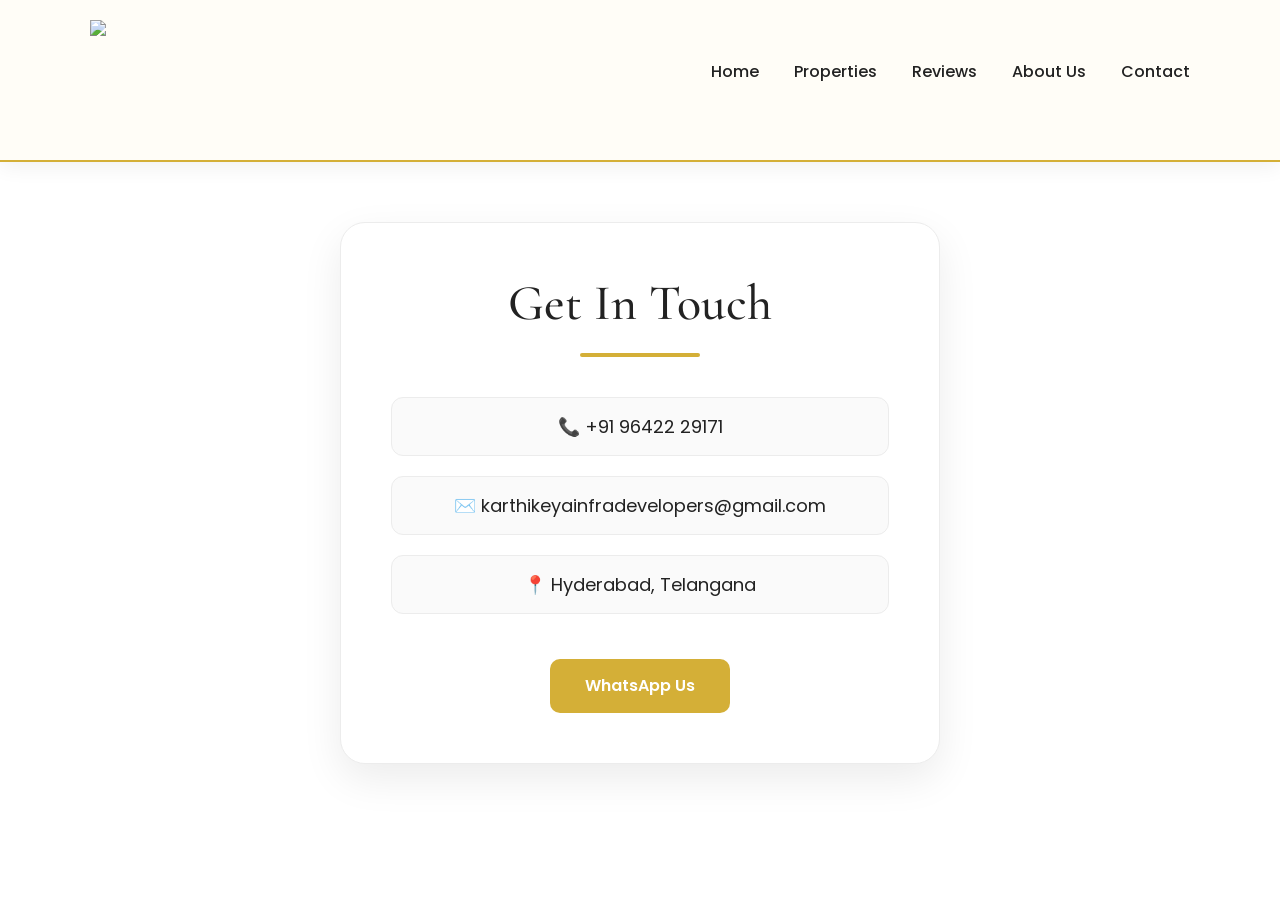
==== RealEstateSite/contact.html @ 60f83070 "Add files via upload" ====
<!DOCTYPE html>
<html>
<head>
    <title>Contact Us - Karthikeya Infra</title>
    <link href="https://cdn.jsdelivr.net/npm/bootstrap@5.3.2/dist/css/bootstrap.min.css" rel="stylesheet">
    <link rel="stylesheet" href="css/style.css">

    <meta name="description"
content="Karthikeya Infra Developers offers premium plotted developments, residential projects, and investment opportunities with trusted infrastructure and long-term value.">
</head>


<body>


<nav>

    <img src="images/logo.png" class="logo">

    <ul>
        <li><a href="index.html">Home</a></li>
        <li><a href="properties.html">Properties</a></li>
        <li><a href="reviews.html">Reviews</a></li>
        <li><a href="about.html">About Us</a></li>
        <li><a href="contact.html">Contact</a></li>
    </ul>

</nav>

<section class="contact-section">

    <div class="contact-card">

        <h2>Get In Touch</h2>

        <div class="gold-line"></div>

        <div class="contact-item">
            📞 +91 96422 29171
        </div>

        <a href="mailto:info@karthikeyainfra.com" class="contact-item email-link">

                ✉️ karthikeyainfradevelopers@gmail.com

         </a>

        <div class="contact-item">
            📍 Hyderabad, Telangana
        </div>

        <a href="https://wa.me/919642229171"
           target="_blank"
           class="contact-btn">
            WhatsApp Us
        </a>

    </div>

</section>


</body>
</html>
---- RealEstateSite/css/style.css ----
/* ==========================
   GOOGLE FONTS
========================== */

@import url('https://fonts.googleapis.com/css2?family=Cormorant+Garamond:wght@500;600;700&family=Poppins:wght@300;400;500;600&display=swap');

/* ==========================
   ROOT COLORS
========================== */

:root{
    --gold:#D4AF37;
    --gold-dark:#b89018;
    --white:#ffffff;
    --light:#fafafa;
    --text:#222222;
    --gray:#666666;
    --border:#ececec;
}

/* ==========================
   RESET
========================== */

*{
    margin:0;
    padding:0;
    box-sizing:border-box;
}

html{
    scroll-behavior:smooth;
}

body{
    background:#fff;
    color:var(--text);
    font-family:'Poppins',sans-serif;
    overflow-x:hidden;
}

/* ==========================
   CONTAINER
========================== */

.container{
    width:90%;
    max-width:1300px;
    margin:auto;
}

/* ==========================
   NAVBAR
========================== */

nav{
    background:#fffdf7;

    border-bottom:2px solid #D4AF37;

    box-shadow:0 5px 20px rgba(0,0,0,0.06);

    padding:20px 7%;

    align-items:center;
    display:flex;
    justify-content:space-between;

    position:sticky;
    top:0;
    z-index:999;
}

.logo{
    height:120px;
    width:auto;
}

nav ul{
    display:flex;
    list-style:none;
    gap:35px;
}

nav ul li a{
   text-decoration:none;
    color:var(--text);
    font-weight:500;
    font-size:16px;
    position:relative;
    transition:.3s;
}

/* Hover Underline Effect */

nav ul li a::after{
    content:'';
    position:absolute;
    width:0%;
    height:2px;
    background:var(--gold);
    left:0;
    bottom:-6px;
    transition:.3s;
}

nav ul li a:hover{
    color:var(--gold);
}


nav ul li a:hover::after{
    width:100%;
}

/* ==========================
   HERO SECTION
========================== */

.hero{
    min-height:90vh;

    background:
    linear-gradient(
        rgba(255,255,255,0.65),
        rgba(255,255,255,0.65)
    ),
    url("../images/home.png");

    background-position:center;
    background-size:cover;
    background-attachment:fixed;

    display:flex;
    justify-content:center;
    align-items:center;

    text-align:center;
}

.hero-content{
    flex:1;
}

.hero-content h1{
    font-family:'Cormorant Garamond',serif;
    font-size:70px;
    font-weight:900;
    margin-bottom:20px;
    text-shadow:
        2px 2px 10px rgba(255,255,255,0.8);
}

.hero-content span{
    color:#a18705fe;
}

.hero-content p{
    font-size:16px;

    font-weight:600;

    color:#222;

    line-height:1.8;

    max-width:800px;

    margin:0 auto 35px;

    text-shadow:
        1px 1px 8px rgba(255,255,255,0.8);
}

.hero-content span{
    color:var(--gold);
}


.hero-image{
    flex:1;
}

.hero-image img{
    width:100%;
    border-radius:20px;
    box-shadow:0 10px 40px rgba(0,0,0,.12);
}

/* ==========================
   BUTTONS
========================== */

.btn{
    padding:15px 35px;
    border-radius:10px;
    text-decoration:none;
    display:inline-block;
    transition:.3s;
    font-weight:600;
}

.btn-gold{
    background:var(--gold);
    color:white;
}

.btn-gold:hover{
    background:var(--gold-dark);
    transform:translateY(-3px);
}

.btn-outline{
    border:2px solid var(--gold);
    color:var(--gold);
    margin-left:15px;
}

.btn-outline:hover{
    background:var(--gold);
    color:white;
}

/* ==========================
   SECTION TITLE
========================== */

.section-title{
    text-align:center;
    margin-bottom:60px;
}

.section-title h2{
    font-family:'Cormorant Garamond',serif;
    font-size:55px;
}

.section-title p{
    color:var(--gray);
    margin-top:10px;
}

/* ==========================
   PROPERTY PAGE
========================== */

.property-grid{
    display:grid;
    grid-template-columns:repeat(auto-fit,minmax(320px,1fr));
    gap:30px;
}

.property-card{

    background:white;

    max-width:900px;

    margin:50px auto;

    border-radius:25px;

    overflow:hidden;

    border:1px solid #ececec;

    box-shadow:
    0 10px 30px rgba(0,0,0,0.08);

    transition:0.4s ease;
}

.property-card:hover{

    transform:translateY(-10px);

    box-shadow:
    0 20px 50px rgba(0,0,0,0.15);
}

.property-card img{
    width:100%;
    height:250px;
    object-fit:cover;
}

.property-content{
    padding:25px;
}

.property-content h3{
    margin-bottom:10px;
}

.property-content p{
    color:var(--gray);
}

.price{
    color:var(--gold);
    font-size:24px;
    font-weight:600;
    margin-top:15px;
}

/* ==========================
   REVIEW PAGE
========================== */

.review-container{
    display:grid;
    grid-template-columns:repeat(auto-fit,minmax(350px,1fr));
    gap:25px;
}

.review-card{
    background:white;
    padding:30px;
    border-radius:20px;
    border:1px solid var(--border);
    box-shadow:0 5px 15px rgba(0,0,0,.05);
}

.review-card:hover{
    transform:translateY(-5px);
    transition:.3s;
}

.stars{
    color:gold;
    font-size:22px;
    margin-bottom:10px;
}

.review-card h4{
    margin-top:15px;
}

/* ==========================
   CONTACT PAGE
========================== */

.contact-section{
    min-height:70vh;

    display:flex;

    justify-content:center;

    align-items:center;

    padding:60px 20px;
}

.contact-card{

    background:white;

    width:100%;

    max-width:600px;

    padding:50px;

    border-radius:25px;

    text-align:center;

    border:1px solid #ececec;

    box-shadow:
    0 15px 40px rgba(0,0,0,0.08);

    transition:0.4s ease;
}

.contact-card:hover{

    transform:translateY(-10px);

    box-shadow:
    0 25px 50px rgba(212,175,55,0.20);
}

.contact-card h2{

    font-family:'Cormorant Garamond', serif;

    font-size:50px;

    color:#222;

    margin-bottom:10px;
}

.contact-item{

    margin:20px 0;

    padding:15px;

    background:#fafafa;

    border-radius:12px;

    border:1px solid #ececec;

    font-size:18px;

    transition:0.3s;
}

.contact-item:hover{

    border-color:#D4AF37;

    background:#fffdf7;
}

.contact-btn{

    display:inline-block;

    margin-top:25px;

    padding:15px 35px;

    background:#D4AF37;

    color:white;

    text-decoration:none;

    border-radius:10px;

    font-weight:600;

    transition:0.3s;
}

.contact-btn:hover{

    background:#b89018;

    transform:translateY(-3px);
}

.email-link{

    display:block;

    text-decoration:none;

    color:#222;
}

.email-link:hover{

    color:#D4AF37;
}

/* ==========================
   GOOGLE MAP
========================== */

.map{
    border-radius:20px;
    overflow:hidden;
    border:1px solid var(--border);
}

.map iframe{
    width:100%;
    height:450px;
    border:none;
}

/* ==========================
   ABOUT SECTION
========================== */

.about{
    background:var(--light);
    padding:80px 0;
}

.about p{
    max-width:900px;
    margin:auto;
    text-align:center;
    font-size:18px;
    color:var(--gray);
}

/* ==========================
   FOOTER
========================== */

footer{
    text-align:center;

    padding:25px;

    margin-top:50px;

    border-top:1px solid #ececec;

    background:white;
}

footer p{
    color:#666;
    font-size:16px;
}

footer span{
    color:#D4AF37;
    font-weight:600;
    letter-spacing:1px;
}

/* ==========================
   GOLD DIVIDER
========================== */

.divider{
    width:100px;
    height:4px;
    background:var(--gold);
    margin:20px auto;
    border-radius:50px;
}

/* ==========================
   MOBILE RESPONSIVE
========================== */

@media(max-width:900px){

    nav{
        flex-direction:column;
        padding:15px;
    }

    nav ul{
        margin-top:15px;
        gap:20px;
        flex-wrap:wrap;
        justify-content:center;
    }

    .hero{
        flex-direction:column;
        text-align:center;
    }

    .hero-content h1{
        font-size:48px;
    }

    .contact-section{
        grid-template-columns:1fr;
    }

    .section-title h2{
        font-size:42px;
    }
}

.gallery{
    display:flex;
    grid-template-columns:repeat(auto-fit,minmax(250px,1fr));
    gap:15px;
    padding:20px;
}

.gallery img{
    width:100%;
    height:250px;
    object-fit:cover;
    border-radius:15px;
    transition:0.3s;
}

.gallery img:hover{
    transform:scale(1.05);
    border:2px solid #D4AF37
}

/* ==========================
   GOOGLE MAP MINI
========================== */


.mini-map{

    width:220px;
    height:220px;

    margin-top:15px;

    border-radius:15px;

    overflow:hidden;

    border:2px solid #D4AF37;

    box-shadow:0 5px 15px rgba(0,0,0,0.08);
}

.mini-map iframe{

    width:100%;
    height:100%;

    border:none;
}

/* ==========================
   ABOUT US PAGE
========================== */

.about-page{

    padding:80px 20px;

    background:#fafafa;

    min-height:80vh;
}

/* Main Card */

.about-card{

    max-width:1100px;

    margin:auto;

    background:white;

    padding:60px;

    border-radius:30px;

    border:1px solid #ececec;

    box-shadow:
    0 15px 40px rgba(0,0,0,0.08);

    transition:0.4s ease;
}

.about-card:hover{

    transform:translateY(-8px);

    box-shadow:
    0 25px 60px rgba(212,175,55,0.18);
}

/* Heading */

.about-card h1{

    font-family:'Cormorant Garamond', serif;

    font-size:65px;

    text-align:center;

    color:#222;

    margin-bottom:10px;
}

/* Gold Divider */

.gold-line{

    width:120px;

    height:4px;

    background:#D4AF37;

    margin:20px auto 40px;

    border-radius:50px;
}

/* Content Wrapper */

.about-text-flow{

    margin-top:20px;
}

/* Floating Image */

.about-image-float{

    float:right;

    width:380px;

    height:500px;

    object-fit:cover;

    margin-left:35px;

    margin-bottom:25px;

    border-radius:25px;

    border:3px solid #D4AF37;

    box-shadow:
    0 15px 35px rgba(0,0,0,0.12);

    transition:0.4s ease;
}

.about-image-float:hover{

    transform:scale(1.03);

    box-shadow:
    0 20px 45px rgba(212,175,55,0.25);
}

/* Paragraphs */

.about-text-flow p{

    font-family:'Poppins', sans-serif;

    font-size:18px;

    line-height:2;

    color:#555;

    text-align:justify;

    margin-bottom:20px;
}

/* Highlight Text */

.about-text-flow strong{

    color:#D4AF37;

    font-weight:600;
}

/* Quote Box */

.about-quote{

    background:#fffdf7;

    border-left:5px solid #D4AF37;

    padding:20px;

    margin:30px 0;

    border-radius:15px;

    font-style:italic;

    color:#444;
}

/* Clear Float */

.about-text-flow::after{

    content:"";

    display:block;

    clear:both;
}

/* Responsive */

@media(max-width:900px){

    .about-card{

        padding:35px;
    }

    .about-card h1{

        font-size:42px;
    }

    .about-image-float{

        float:none;

        width:100%;

        height:350px;

        margin:0 0 25px 0;

        display:block;
    }

    .about-text-flow p{

        font-size:16px;
    }
}
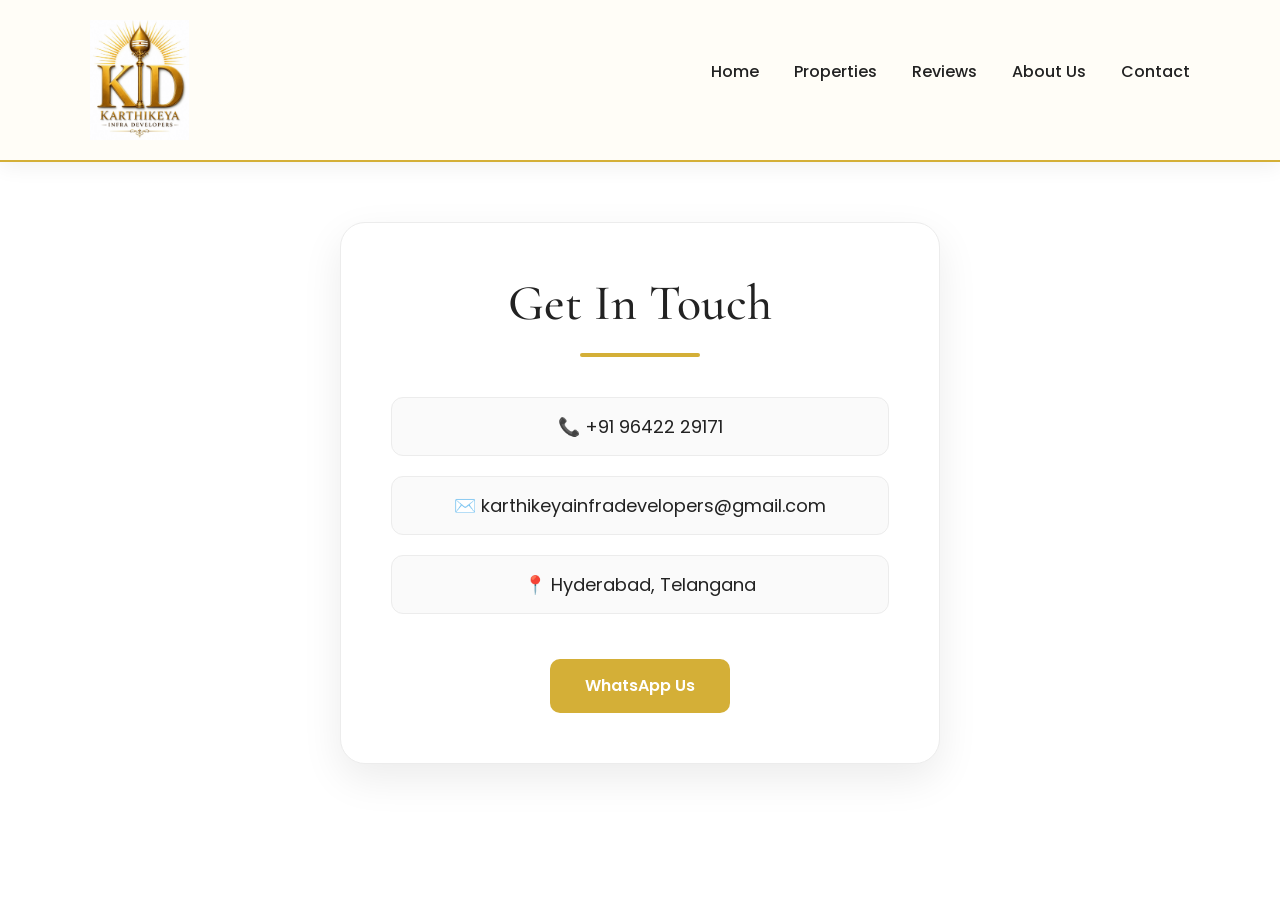
==== commit 1bc6da0d: "Update contact.html" ====
--- a/RealEstateSite/contact.html
+++ b/RealEstateSite/contact.html
@@ -15,7 +15,7 @@
 
 <nav>
 
-    <img src="images/logo.png" class="logo">
+    <img src="images/LOGO.png" class="logo">
 
     <ul>
         <li><a href="index.html">Home</a></li>
@@ -61,4 +61,4 @@
 
 
 </body>
-</html>+</html>
